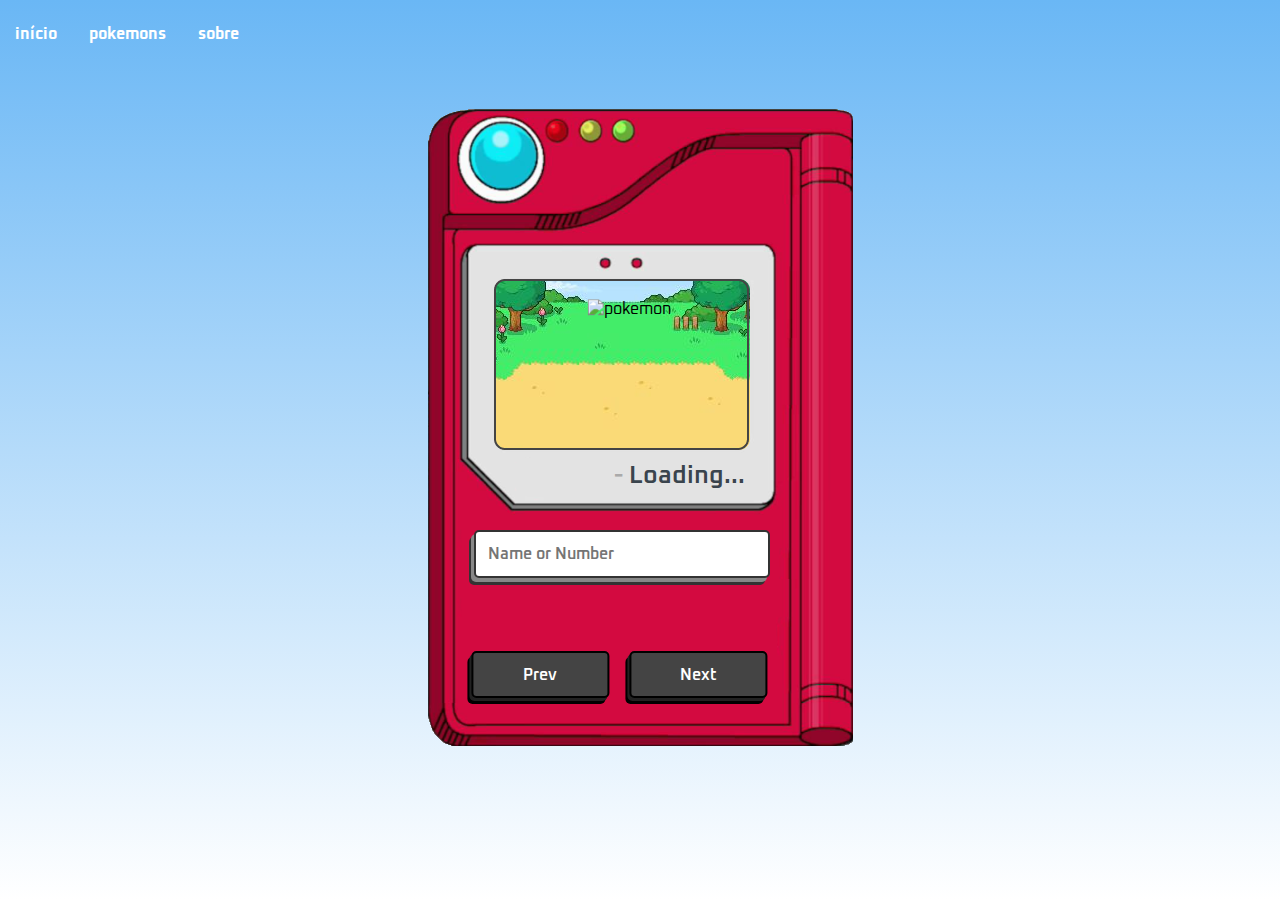
==== index.html @ d870c783 "implementação do código" ====
<!DOCTYPE html>
<html lang="en">
<head>
  <meta charset="UTF-8">
  <meta name="viewport" content="width=device-width, initial-scale=1.0">

  <!-- Links -->
  <link rel="icon" href="./favicons/favicon-16x16.png">
  <link rel="stylesheet" href="./css/style.css">

  <!-- Main JS -->
  <script defer src="./js/script.js"></script>

  <title>Pokédex</title>
</head>
<body>
    <header>
        <ul>
            <li>
                <a href=""><h1>início</h1></a>
            </li>
            <li>
                <a href=""><h1>pokemons</h1></a>
            </li>
            <li>
                <a href=""><h1>sobre</h1></a>
            </li>
        </ul>
    </header>
  
  <main>
    <img src="#" alt="pokemon" class="pokemon__image">

    <h1 class="pokemon__data">
      <span class="pokemon__number"></span> -
      <span class="pokemon__name"></span>
    </h1>

    <form class="form">
      <input
        type="search"
        class="input__search"
        placeholder="Name or Number"
        required
      />
    </form>

    <div class="buttons">
      <button class="button btn-prev">Prev</button>
      <button class="button btn-next">Next</button>
    </div>

    <img src="./img/pokedex.png" alt="pokedex" class="pokedex">
  </main>

</body>
</html>
---- css/style.css ----
@import url('https://fonts.googleapis.com/css2?family=Oxanium:wght@300;400;500;600;700;800&display=swap');

* {
  margin: 0;
  padding: 0;
  box-sizing: border-box;
  font-family: 'Oxanium', cursive;
}

body {
  text-align: center;
  background: linear-gradient(to bottom, #6ab7f5, #fff);
  min-height: 100vh;
}

header{
    width: 100%;
    text-align: start;
}

header > ul{
    list-style: none;
    padding: 15px;
    display: flex;
    gap: 32px;
    padding: 24px 15px;
}

li > a{
    color:#fff;
    text-decoration: none;
    font-size: 8px;

    transition: 0.5s;
}

li > a:hover{
    background-color: rgba(255, 255, 255, 0.911);
    color: rgb(120, 120, 120); 
    border: 1.5px solid #fff;   
}

main {
  display: inline-block;
  margin-top: 2%;
  padding: 15px;
  position: relative;
}

.pokedex {
  width: 100%;
  max-width: 425px;
}

.pokemon__image {
  position: absolute;
  bottom: 55%;
  left: 50%;
  transform: translate(-63%, 20%);
  height: 18%;
}

.pokemon__data {
  position: absolute;
  font-weight: 600;
  color: #aaa;
  top: 54.5%;
  right: 27%;
  font-size: clamp(8px, 5vw, 25px);
}

.pokemon__name {
  color: #3a444d;
  text-transform: capitalize;
}

.form {
  position: absolute;
  width: 65%;
  top: 65%;
  left: 13.5%;
}

.input__search {
  width: 100%;
  padding: 4%;
  outline: none;
  border: 2px solid #333;
  border-radius: 5px;
  font-weight: 600;
  color: #3a444d;
  font-size: clamp(8px, 5vw, 1rem);
  box-shadow: -3px 4px 0 #888, -5px 7px 0 #333
}

.buttons {
  position: absolute;
  bottom: 10%;
  left: 50%;
  width: 65%;
  transform: translate(-57%, 0);
  display: flex;
  gap: 20px;
}

.button {
  width: 50%;
  padding: 4%;
  border: 2px solid #000;
  border-radius: 5px;
  font-size: clamp(8px, 5vw, 1rem);
  font-weight: 600;
  color: white;
  background-color: #444;
  box-shadow: -2px 3px 0 #222, -4px 6px 0 #000;
}

.button:active {
  box-shadow: inset -4px 4px 0 #222;
  font-size: 0.9rem;
}
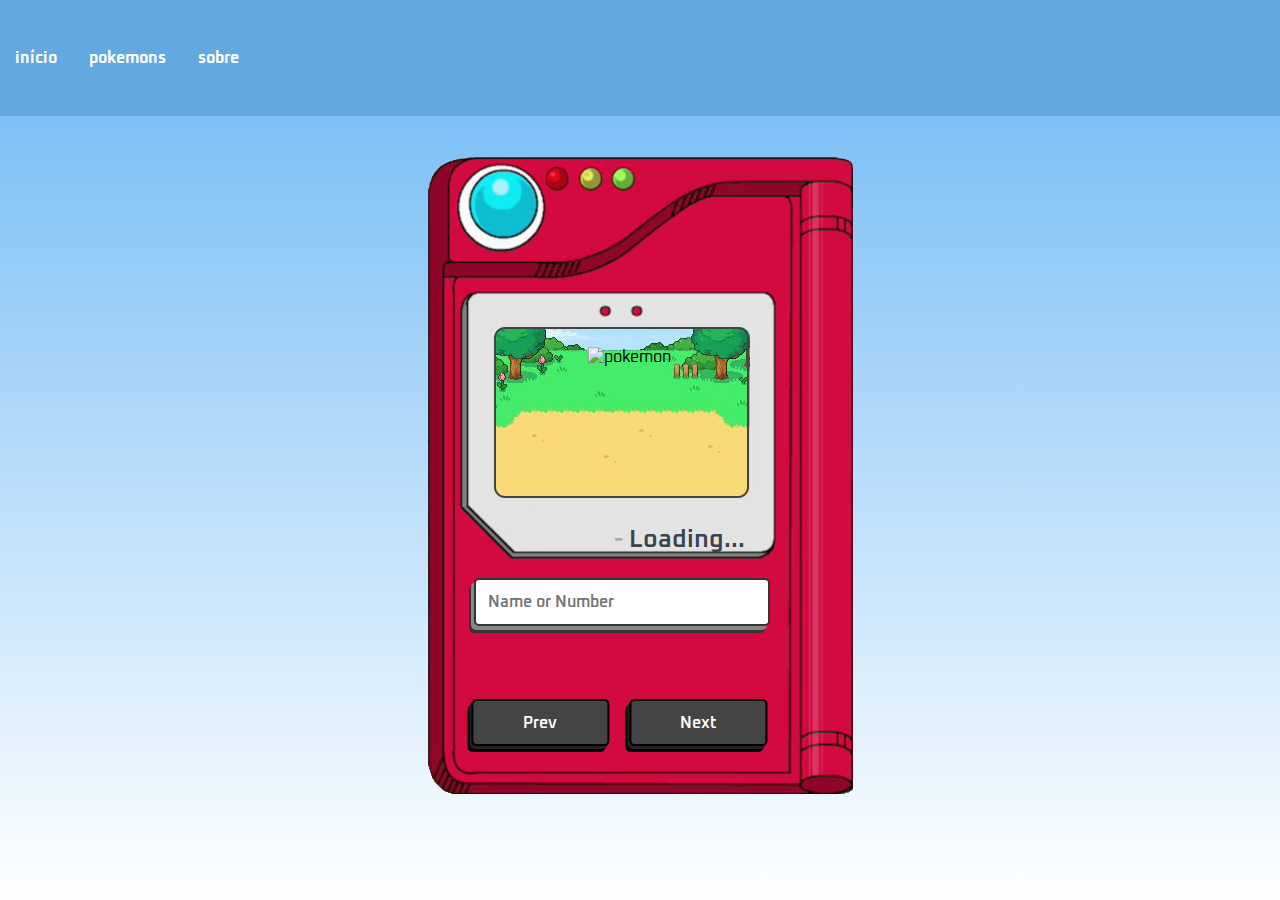
==== commit c4d60fb3: "primeiro push" ====
--- a/index.html
+++ b/index.html
@@ -1,5 +1,5 @@
 <!DOCTYPE html>
-<html lang="en">
+<html lang="pt-br">
 <head>
   <meta charset="UTF-8">
   <meta name="viewport" content="width=device-width, initial-scale=1.0">
@@ -17,13 +17,13 @@
     <header>
         <ul>
             <li>
-                <a href=""><h1>início</h1></a>
+                <a href="#"><h1>início</h1></a>
             </li>
             <li>
                 <a href=""><h1>pokemons</h1></a>
             </li>
             <li>
-                <a href=""><h1>sobre</h1></a>
+                <a href="./html/sobre.html"><h1>sobre</h1></a>
             </li>
         </ul>
     </header>
@@ -54,4 +54,4 @@
   </main>
 
 </body>
-</html>+</html>
--- a/css/style.css
+++ b/css/style.css
@@ -11,19 +11,22 @@
   text-align: center;
   background: linear-gradient(to bottom, #6ab7f5, #fff);
   min-height: 100vh;
+  
 }
 
 header{
     width: 100%;
     text-align: start;
+    padding-top: 12px;
+    padding-bottom: 12px;
+    background-color: #62a8e1;
 }
 
 header > ul{
     list-style: none;
-    padding: 15px;
     display: flex;
     gap: 32px;
-    padding: 24px 15px;
+    padding: 20px 15px;
 }
 
 li > a{
@@ -45,6 +48,7 @@
   margin-top: 2%;
   padding: 15px;
   position: relative;
+  text-align: center;
 }
 
 .pokedex {
@@ -118,4 +122,40 @@
 .button:active {
   box-shadow: inset -4px 4px 0 #222;
   font-size: 0.9rem;
+}
+
+.container{
+  text-align: start;
+  font-size: 14px;
+  background-color: rgb(255, 255, 255);
+  width: 96vw;
+  padding: 24px;
+  margin-left: -16px;
+  margin-top: -52px;
+  margin-right: -16px;
+  align-items: center;
+
+}
+
+.container > p, h1{
+  padding: 16px 0;
+}
+
+a{
+  text-decoration: none;
+}
+
+.container-2{
+  text-decoration: none;
+  width: auto;
+  max-width: 800px;
+}
+
+img{
+  max-width: 430px;
+}
+
+.container-2 > p{
+  padding: 16px 0;
+  font-weight: 600;
 }